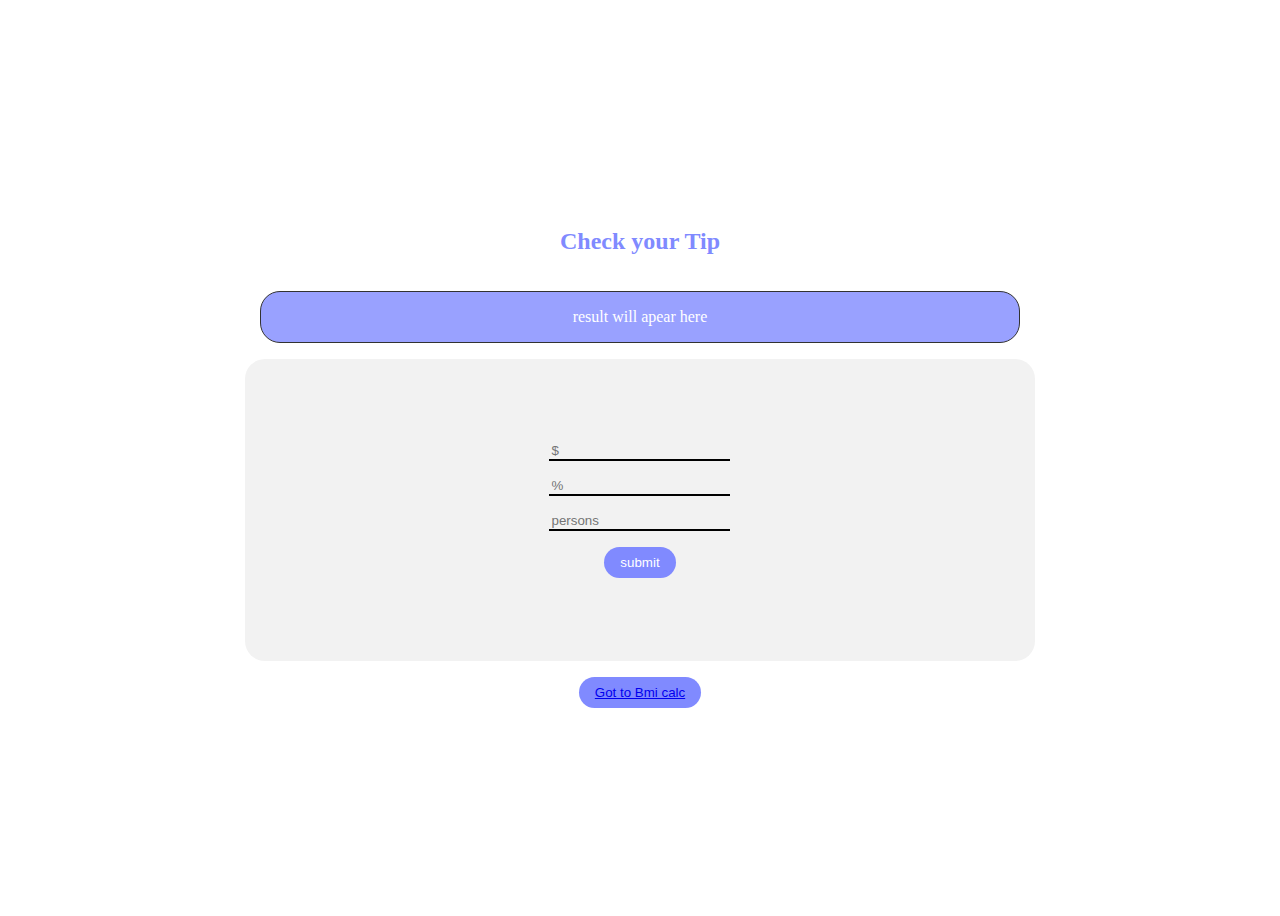
==== index.html @ c08cf802 "finish" ====
<!DOCTYPE html>
<html lang="en">
<head>
  <meta charset="UTF-8">
  <meta http-equiv="X-UA-Compatible" content="IE=Edge">
  <meta name="viewport" content="width=device-width, initial-scale=1">
  <title>Tip calc-beginner</title>
  
  <!-- HTML -->
  

  <!-- Custom Styles -->
  <link rel="stylesheet" href="style.css">
</head>

<body>
        <h2 class="text-center">Check your Tip</h2>
  <div class="conalert">
    <p id="conalert">result will apear here</p>
  </div>
   <div class="con">
     <input id="money" type="number" placeholder="$" required>
     <input id="tip" type="number" placeholder="%" required>
     <input id="person" type="number" placeholder="persons" required>
     
     <button type="submit" id="btn" >submit</button>
   </div>
         <button><a href="index2.html">Got to Bmi calc</a></button>
  <!-- Project -->
  <script src="main.js"></script>
</body>
</html>
---- style.css ----
body{
  display: flex;
  justify-content:center;
  flex-direction: column;
  gap:1rem;
  align-items:center;
  overflow:hidden;
  height: 100vh;
}

.con{
  padding:1rem 1rem;
  display:flex;
  justify-content:center;
  flex-direction: column;
  gap:1rem;
  align-items: center;
  width:60%;
  height:30vh;
  border-radius: 20px;
  background: #f2f2f2;
}

input{
  border:none;
  background:none;
  border-bottom: 2px black solid;
  outline:none;
}

.conalert{
  width:60%;
  border-radius: 20px;
  justify-content:center;
  flex-direction: column;
  background: #808AFF;
  align-items:center;
  display:flex;
  border:1px black solid;
  opacity:0.8;
  font-size:1rem;
  color:white;
}

button{
  border:none;
  background:#808AFF;
  color:white;
  border-radius:20px;
  padding:0.5rem 1rem;
}

.text-center{
  color:#808AFF;
}
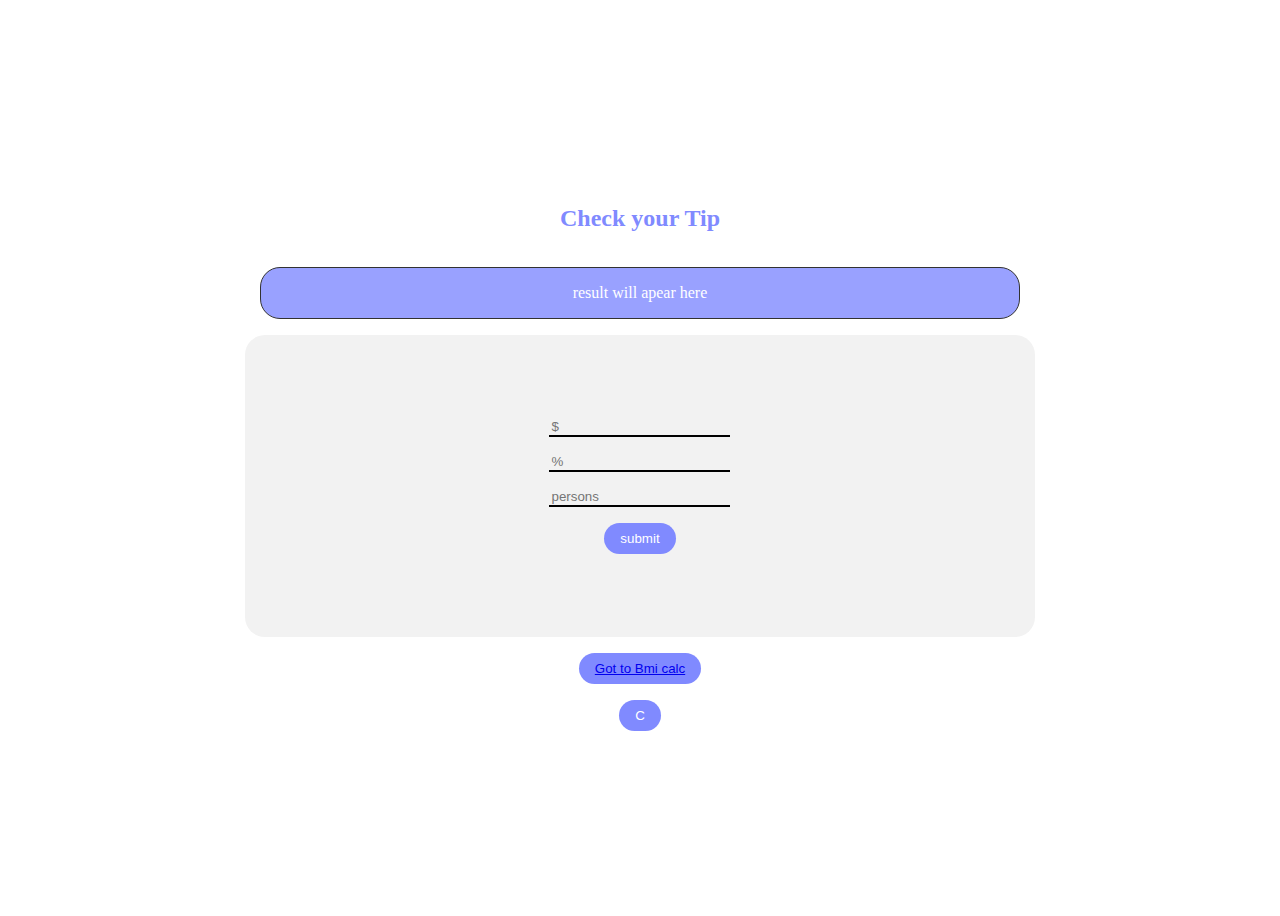
==== commit 7abf183b: "Update index.html" ====
--- a/index.html
+++ b/index.html
@@ -26,6 +26,7 @@
      <button type="submit" id="btn" >submit</button>
    </div>
          <button><a href="index2.html">Got to Bmi calc</a></button>
+<!--cooyright--> <button class="copyright">C</button> 
   <!-- Project -->
   <script src="main.js"></script>
 </body>
